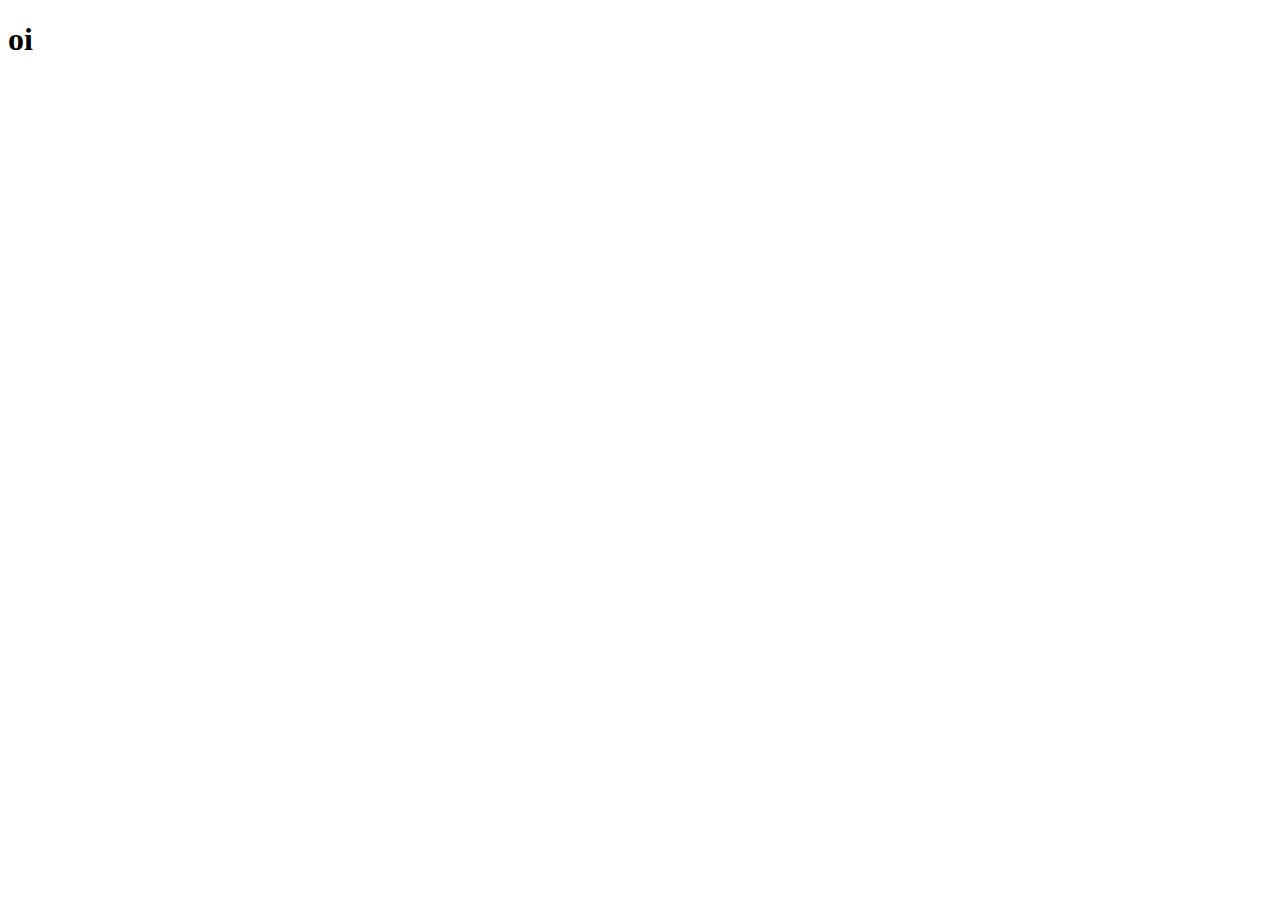
==== index.html @ 2e2fce92 "criei o bgl" ====
<!DOCTYPE html>
<html lang="en">
<head>
    <meta charset="UTF-8">
    <meta name="viewport" content="width=, initial-scale=1.0">
    <title>Document</title>
    <link rel="stylesheet" href="rafa.css">
</head>
<body>
    <h1>oi</h1>
</body>
</html>
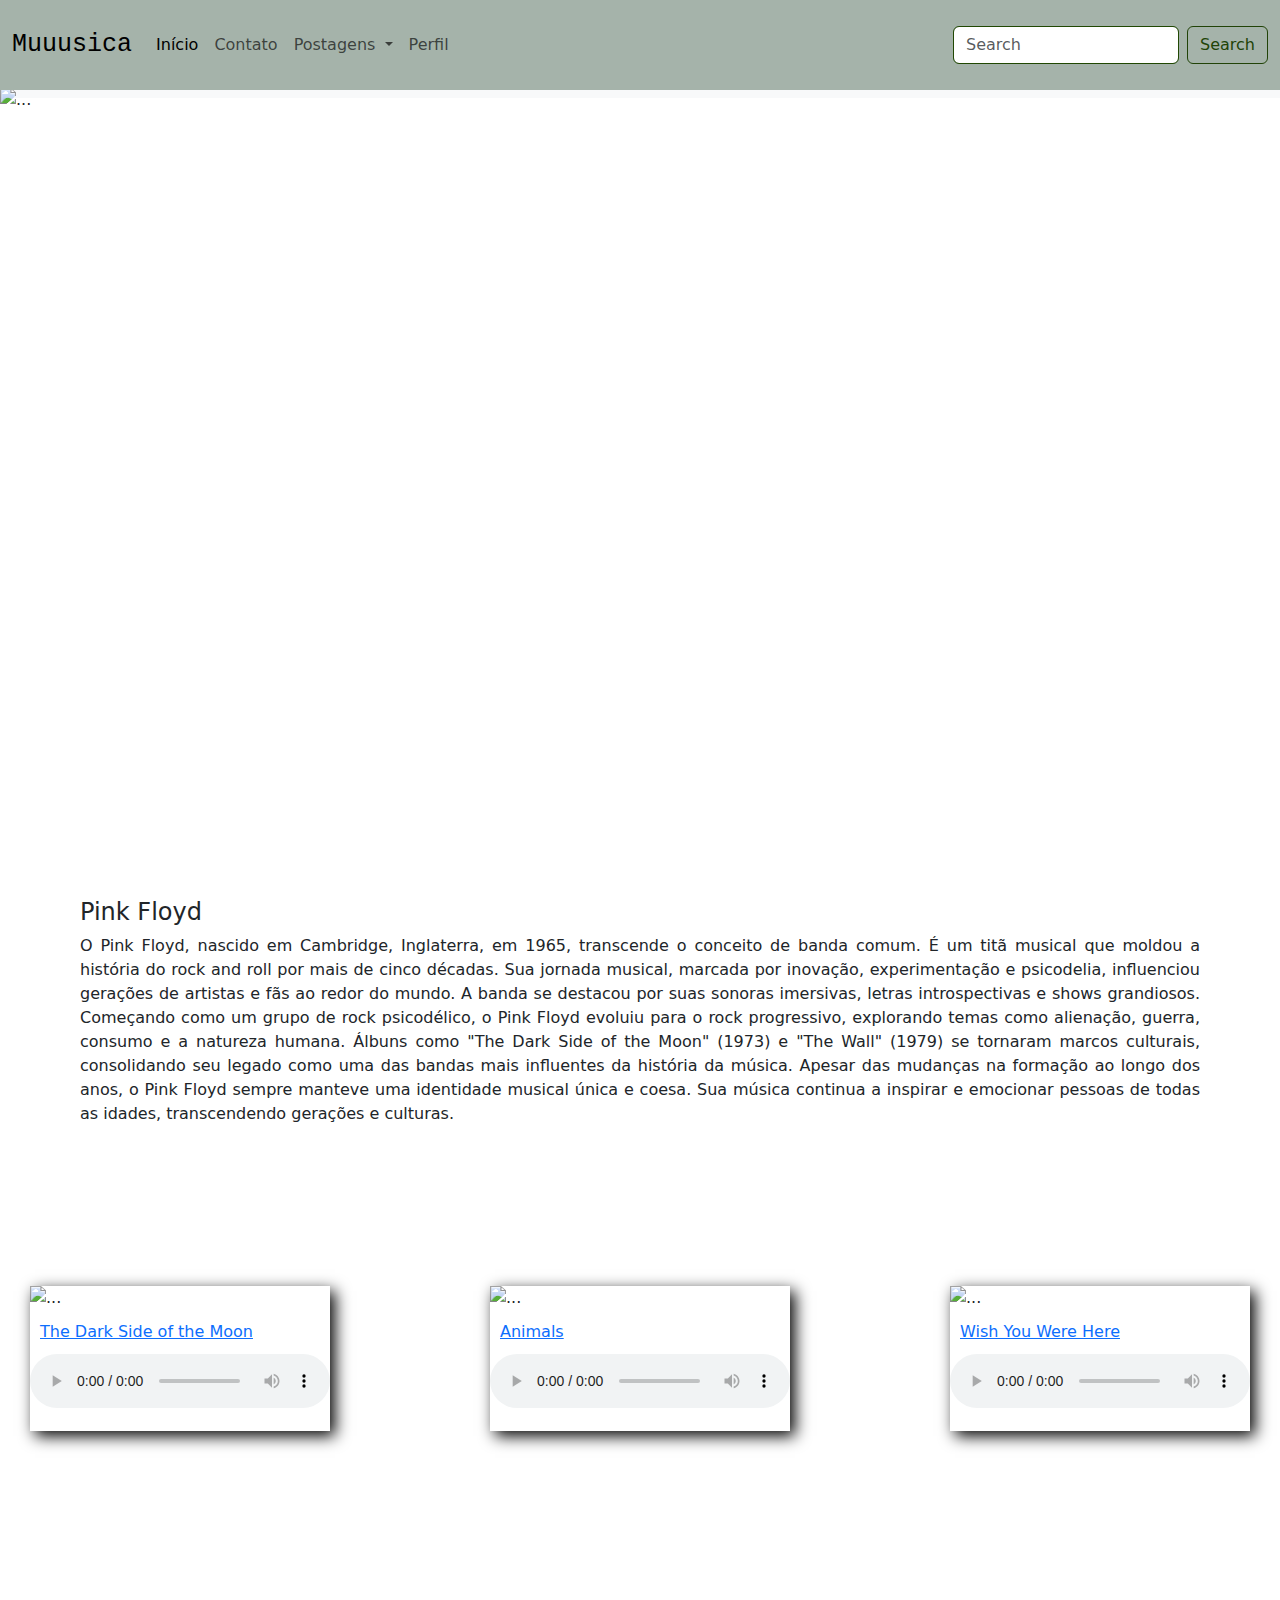
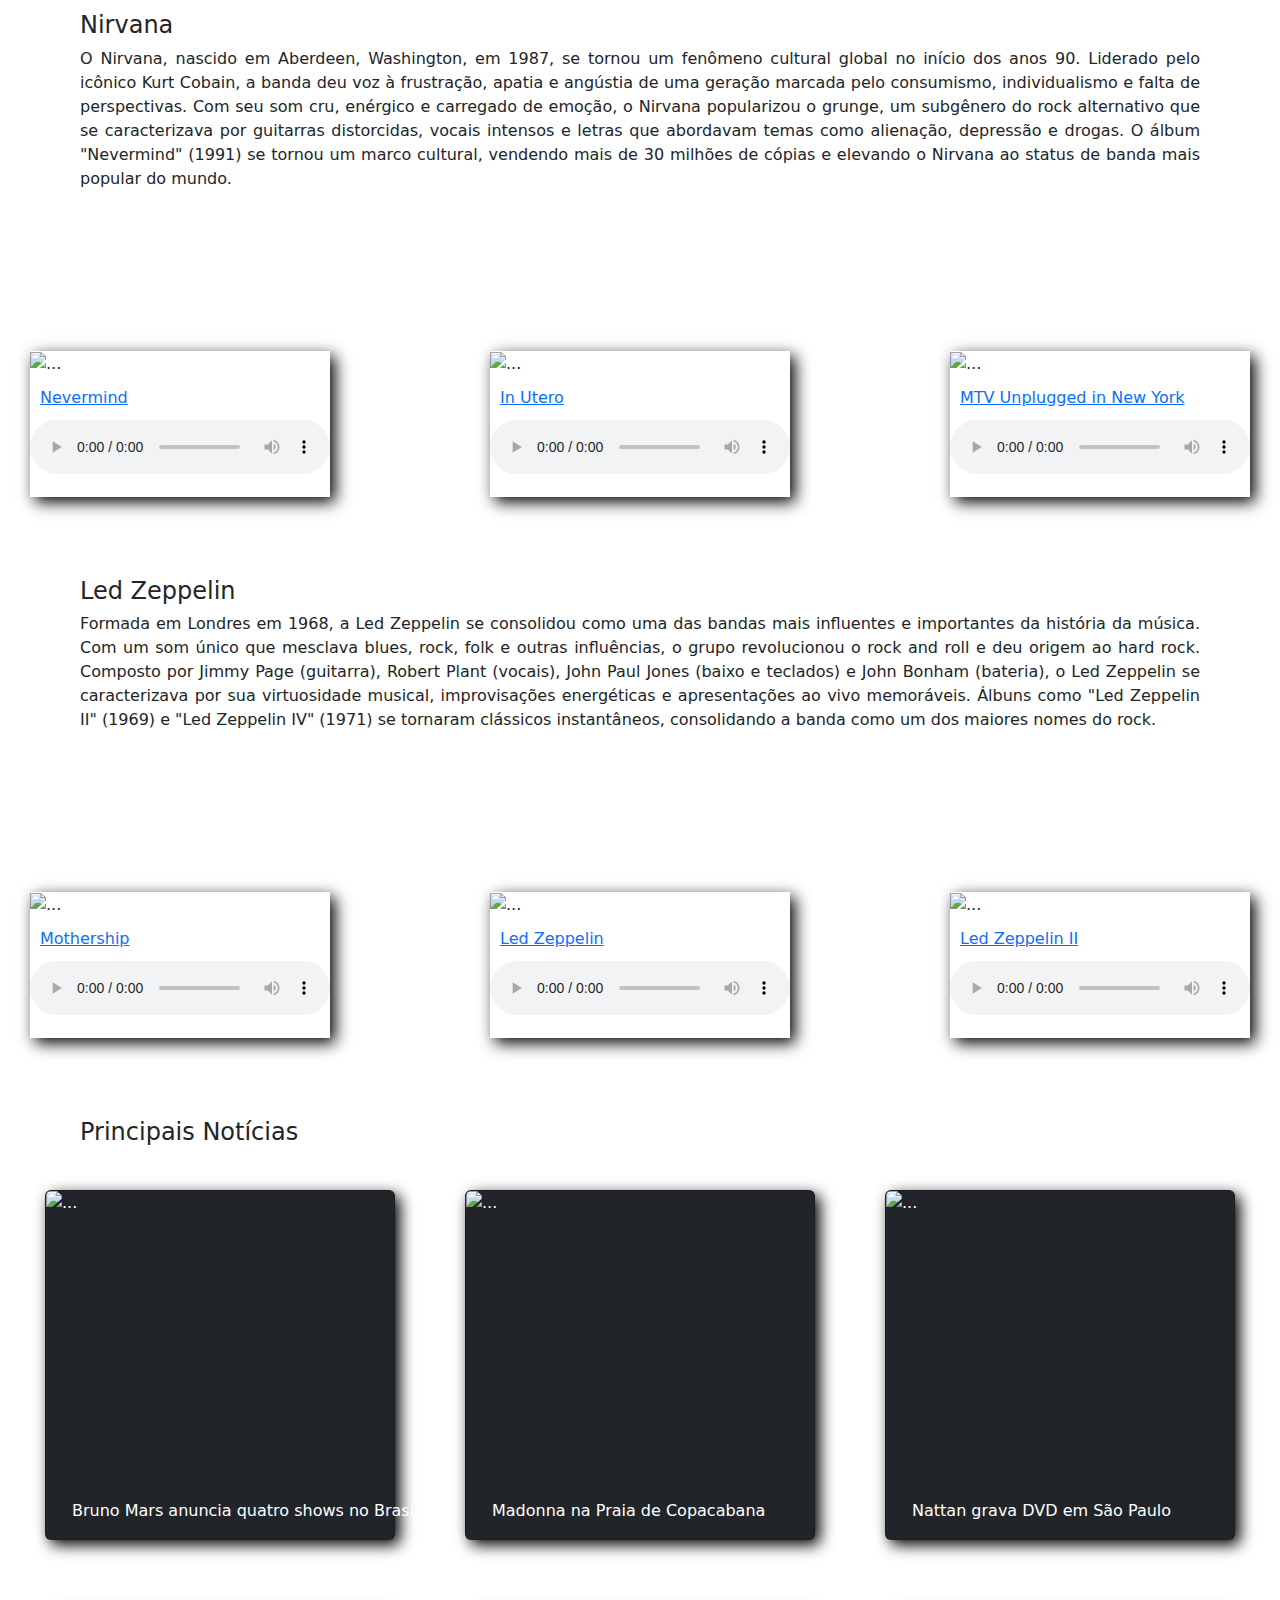
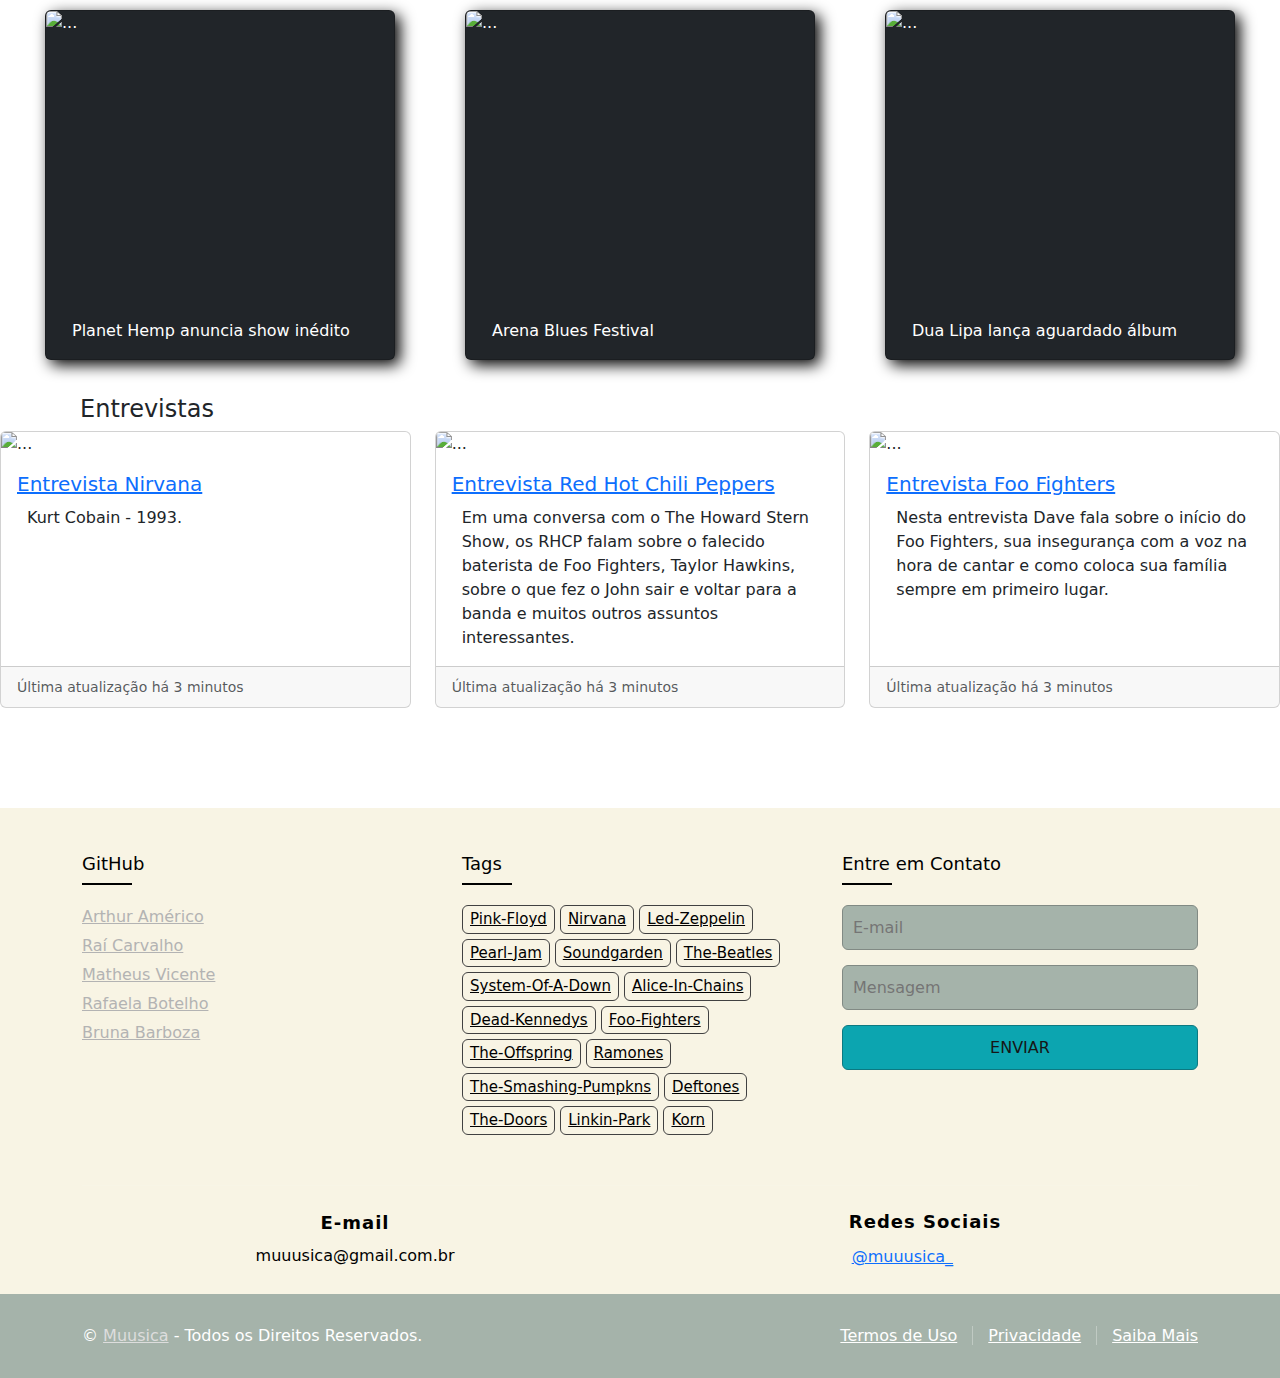
==== commit f0c4467d: "atualização do blog" ====
--- a/index.html
+++ b/index.html
@@ -1,12 +1,410 @@
-<!DOCTYPE html>
-<html lang="en">
-<head>
-    <meta charset="UTF-8">
-    <meta name="viewport" content="width=, initial-scale=1.0">
-    <title>Document</title>
-    <link rel="stylesheet" href="rafa.css">
-</head>
-<body>
-    <h1>oi</h1>
-</body>
-</html>+<!doctype html>
+<html lang="pt">
+  <head>
+    <meta charset="utf-8">
+    <meta name="viewport" content="width=device-width, initial-scale=1">
+    <title>Muuusica</title>
+    <link rel="stylesheet" href="style.css">
+    <link href="https://cdn.jsdelivr.net/npm/bootstrap@5.3.3/dist/css/bootstrap.min.css" rel="stylesheet" integrity="sha384-QWTKZyjpPEjISv5WaRU9OFeRpok6YctnYmDr5pNlyT2bRjXh0JMhjY6hW+ALEwIH" crossorigin="anonymous">
+  </head>
+  <body>
+    <div class="ajust">
+    <!-- cabeçalho -->
+    <nav class="navbar navbar-expand-lg bg-body-tertiary">
+      <div class="container-fluid">
+        <a class="navbar-brand" href="#" id="logo">Muuusica</a>
+        <button class="navbar-toggler" type="button" data-bs-toggle="collapse" data-bs-target="#navbarSupportedContent" aria-controls="navbarSupportedContent" aria-expanded="false" aria-label="Toggle navigation">
+          <span class="navbar-toggler-icon"></span>
+        </button>
+        <div class="collapse navbar-collapse" id="navbarSupportedContent">
+          <ul class="navbar-nav me-auto mb-2 mb-lg-0">
+            <li class="nav-item">
+              <a class="nav-link active" aria-current="page" href="#">Início</a>
+            </li>
+            <li class="nav-item">
+              <a class="nav-link" href="#">Contato</a>
+            </li>
+            <li class="nav-item dropdown">
+              <a class="nav-link dropdown-toggle" href="#" role="button" data-bs-toggle="dropdown" aria-expanded="false">
+                Postagens
+              </a>
+              <ul class="dropdown-menu">
+                <li><a class="dropdown-item" href="#">+ Acessados</a></li>
+                <li><hr class="dropdown-divider"></li>
+                <li><a class="dropdown-item" href="#">+ Recentes</a></li>
+                <li><hr class="dropdown-divider"></li>
+                <li><a class="dropdown-item" href="#">+ Antigos</a></li>
+              </ul>
+            </li>
+            <li class="nav-item">
+              <a class="nav-link" href="#">Perfil</a>
+            </li>
+          </ul>
+          <form class="d-flex" role="search">
+            <input class="form-control me-2" type="search" placeholder="Search" aria-label="Search" id="pesquisa">
+            <button class="btn btn-outline-success" type="submit" id="botao">Search</button>
+          </form>
+        </div>
+      </div>
+    </nav>
+
+    <img src="img/vacacerta.png" class="img-fluid" alt="...">
+    
+
+      <!-- textinho PINK FLOYD -->
+      <nav id="textinhos">
+        <h4>Pink Floyd</h4>
+        <p class="Pink-Floyd">O Pink Floyd, nascido em Cambridge, Inglaterra, em 1965, transcende o conceito de banda comum. É um titã musical que moldou a história do rock and roll por mais de cinco décadas. Sua jornada musical, marcada por inovação, experimentação e psicodelia, influenciou gerações de artistas e fãs ao redor do mundo.
+
+            A banda se destacou por suas sonoras imersivas, letras introspectivas e shows grandiosos. Começando como um grupo de rock psicodélico, o Pink Floyd evoluiu para o rock progressivo, explorando temas como alienação, guerra, consumo e a natureza humana. Álbuns como "The Dark Side of the Moon" (1973) e "The Wall" (1979) se tornaram marcos culturais, consolidando seu legado como uma das bandas mais influentes da história da música.
+            
+            Apesar das mudanças na formação ao longo dos anos, o Pink Floyd sempre manteve uma identidade musical única e coesa. Sua música continua a inspirar e emocionar pessoas de todas as idades, transcendendo gerações e culturas.</p>
+            
+            
+            <div class="conjunto">
+              <!-- card PINK FLOYD -->
+  <div class="card-pink-floyd" style="width: 25rem;">
+      <img src="https://i.pinimg.com/564x/8b/0e/ac/8b0eacfb48c80dfacb06a39e5e2611ad.jpg" class="card-img-top" alt="...">
+      <div class="card-body">
+        <p class="card-text"><a href="https://open.spotify.com/intl-pt/album/4LH4d3cOWNNsVw41Gqt2kv?si=0nzOTF5BSfioHKYjlMxzbg">The Dark Side of the Moon</a></p>
+        <p><audio controls>
+          <source src="https://www.musica.com/index.html" type="audio/mpeg">
+          Your browser does not support the audio tag.
+        </audio></p>
+        <!-- <p>29/04/24</p> -->
+      </div>
+    </div>
+
+    <div class="card-pink-floyd2" style="width: 25rem;">
+        <img src="https://i.pinimg.com/564x/07/fd/89/07fd897074e75d640ed205f7ed9dd1f7.jpg" class="card-img-top" alt="...">
+        <div class="card-body">
+          <p class="card-text"><a href="https://open.spotify.com/intl-pt/album/3b4E89rxzZQ9zkhgKpj8N4?si=tStj1AAkStaUDKm-9_G3Vw">Animals</a></p>
+          <p><audio controls>
+            <source src="https://www.musica.com/index.html" type="audio/mpeg">
+            Your browser does not support the audio tag.
+          </audio></p>
+          <!-- <p>29/04/24</p> -->
+        </div>
+      </div>
+
+      <div class="card-pink-floyd3" style="width: 25rem;">
+        <img src="https://i.pinimg.com/564x/00/82/e5/0082e52d4380efb933e1a458348c414b.jpg" class="card-img-top" alt="...">
+        <div class="card-body">
+          <p class="card-text"><a href="https://open.spotify.com/intl-pt/track/6mFkJmJqdDVQ1REhVfGgd1?si=edee49c60ad14e5a">Wish You Were Here</a></p>
+          <p><audio controls>
+            <source src="https://www.musica.com/index.html" type="audio/mpeg">
+            Your browser does not support the audio tag.
+          </audio></p>
+          <!-- <p>29/04/24</p> -->
+        </div>
+      </div>
+          </div>
+
+            
+
+    <!-- textinho NIRVANA -->
+    <nav id="textinhos2">
+        <h4>Nirvana</h4>
+        <p class="Nirvana">O Nirvana, nascido em Aberdeen, Washington, em 1987, se tornou um fenômeno cultural global no início dos anos 90. Liderado pelo icônico Kurt Cobain, a banda deu voz à frustração, apatia e angústia de uma geração marcada pelo consumismo, individualismo e falta de perspectivas.
+
+            Com seu som cru, enérgico e carregado de emoção, o Nirvana popularizou o grunge, um subgênero do rock alternativo que se caracterizava por guitarras distorcidas, vocais intensos e letras que abordavam temas como alienação, depressão e drogas. O álbum "Nevermind" (1991) se tornou um marco cultural, vendendo mais de 30 milhões de cópias e elevando o Nirvana ao status de banda mais popular do mundo.</p>
+            
+            
+            <div class="conjunto">
+              <!-- card NIRVANA -->
+  <div class="card-nirvana" style="width: 25rem;">
+      <img src="https://i.pinimg.com/564x/83/9b/0b/839b0b68854cecc48237c3eac09dcaaa.jpg" class="card-img-top" alt="...">
+      <div class="card-body">
+        <p class="card-text"><a href="https://open.spotify.com/intl-pt/album/2UJcKiJxNryhL050F5Z1Fk?si=R3xL2Rp5QDGKUphwubn1JA">Nevermind</a></p>
+        <p><audio controls>
+          <source src="https://www.musica.com/index.html" type="audio/mpeg">
+          Your browser does not support the audio tag.
+        </audio></p>
+        <!-- <p>29/04/24</p> -->
+      </div>
+    </div>
+
+    <div class="card-nirvana2" style="width: 25rem;">
+        <img src="https://i.pinimg.com/564x/1b/c4/2e/1bc42e73048e25d243e305fae7b4655d.jpg" class="card-img-top" alt="...">
+        <div class="card-body">
+          <p class="card-text"><a href="https://open.spotify.com/intl-pt/album/7wOOA7l306K8HfBKfPoafr?si=TO30YuoESryQ3_I5gR3kEg">In Utero</a></p>
+          <p><audio controls>
+            <source src="https://www.musica.com/index.html" type="audio/mpeg">
+            Your browser does not support the audio tag.
+          </audio></p>
+          <!-- <p>1994</p> -->
+        </div>
+      </div>
+
+      <div class="card-nirvana3" style="width: 25rem;">
+        <img src="https://i.pinimg.com/564x/a4/f9/58/a4f958f7fb4ba40ae4b132d6a9cff36e.jpg" class="card-img-top" alt="...">
+        <div class="card-body">
+          <p class="card-text"><a href="https://open.spotify.com/intl-pt/album/1To7kv722A8SpZF789MZy7?si=DZNFBUH0R_a10t2YnTiuYw">MTV Unplugged in New York</a></p>
+          <p><audio controls>
+            <source src="https://www.musica.com/index.html" type="audio/mpeg">
+            Your browser does not support the audio tag.
+          </audio></p>
+          <!-- <p>29/04/24</p> -->
+        </div>
+      </div>
+          </div>
+            
+
+      <!-- textinho LED ZEPPELIN -->
+      <nav id="textinhos3">
+        <h4>Led Zeppelin</h4>
+        <p class="Zeppelin">Formada em Londres em 1968, a Led Zeppelin se consolidou como uma das bandas mais influentes e importantes da história da música. Com um som único que mesclava blues, rock, folk e outras influências, o grupo revolucionou o rock and roll e deu origem ao hard rock.
+
+          Composto por Jimmy Page (guitarra), Robert Plant (vocais), John Paul Jones (baixo e teclados) e John Bonham (bateria), o Led Zeppelin se caracterizava por sua virtuosidade musical, improvisações energéticas e apresentações ao vivo memoráveis. Álbuns como "Led Zeppelin II" (1969) e "Led Zeppelin IV" (1971) se tornaram clássicos instantâneos, consolidando a banda como um dos maiores nomes do rock.</p>
+          
+          
+          <div class="conjunto">
+            <!-- card ZEPPELIN -->
+<div class="card-zeppelin" style="width: 25rem;">
+    <img src="https://i.pinimg.com/564x/d7/a3/61/d7a361bcf635865a1b9e4196d1468125.jpg" class="card-img-top" alt="...">
+    <div class="card-body">
+      <p class="card-text"><a href="https://open.spotify.com/intl-pt/album/4wExFfncaUIqSgoxnqa3Eh?si=-P8mlP_ARDmN9WMCixG2mA">Mothership</a></p>
+      <p><audio controls>
+        <source src="https://www.musica.com/index.html" type="audio/mpeg">
+        Your browser does not support the audio tag.
+      </audio></p>
+      <!-- <p>29/04/24</p> -->
+    </div>
+  </div>
+
+  <div class="card-zeppelin2" style="width: 25rem;">
+      <img src="https://i.pinimg.com/564x/57/4f/5a/574f5aee2940d2ab07c97d25f1c0455b.jpg" class="card-img-top" alt="...">
+      <div class="card-body">
+        <p class="card-text"><a href="https://open.spotify.com/intl-pt/album/1J8QW9qsMLx3staWaHpQmU?si=oXhVfI7ETeu9Li_0cBPs-w">Led Zeppelin</a></p>
+        <p><audio controls>
+          <source src="https://www.musica.com/index.html" type="audio/mpeg">
+          Your browser does not support the audio tag.
+        </audio></p>
+        <!-- <p>29/04/24</p> -->
+      </div>
+    </div>
+
+    <div class="card-zeppelin3" style="width: 25rem;">
+      <img src="https://i.pinimg.com/564x/5b/29/6d/5b296d03940870b76f90e111aa1ef8a0.jpg" class="card-img-top" alt="...">
+      <div class="card-body">
+        <p class="card-text"><a href="https://open.spotify.com/intl-pt/album/58MQ0PLijVHePUonQlK76Y?si=Z26dNfX9R6GcmipgGqQS9A">Led Zeppelin II</a></p>
+        <p><audio controls>
+          <source src="https://open.spotify.com/intl-pt/album/70B0okSV1KXhxprN9OlAd6?si=sUi73F-MTwq4aCWMfXv5Kw" type="audio/mpeg">
+          Your browser does not support the audio tag.
+        </audio></p>
+        <!-- <p>29/04/24</p> -->
+      </div>
+    </div>
+        </div>
+
+        <!-- NOTICIAS -->
+        <h4>Principais Notícias</h4>
+        <div class="container-noticia">
+          <div class="cards-noticias">
+            <div class="card text-bg-dark" id="card1">
+              <img src="https://i.pinimg.com/564x/2d/a0/0a/2da00a6c20a487f69ea98f63447bb0eb.jpg" class="card-img" alt="...">
+              <div class="card-img-overlay">
+                <p class="card-text"><a class="dropdown-item" href="pagina1.html">Bruno Mars anuncia quatro shows no Brasil</a></p>
+              </div>
+            </div>
+    
+            <div class="card text-bg-dark" id="card2">
+              <img src="https://i.pinimg.com/564x/28/18/43/28184385520ed8df1a24f3bd466b1122.jpg" class="card-img" alt="...">
+              <div class="card-img-overlay">
+                <p class="card-text"><a class="dropdown-item" href="pagina2.html">Madonna na Praia de Copacabana</a></p>
+              </div>
+            </div>
+    
+            <div class="card text-bg-dark" id="card3">
+              <img src="https://i.pinimg.com/564x/01/26/05/0126054768b48b5110ee1404439d9949.jpg" class="card-img" alt="...">
+              <div class="card-img-overlay">
+                <p class="card-text"><a class="dropdown-item" href="pagina3.html">Nattan grava DVD em São Paulo</a></p>
+              </div>
+            </div>
+  
+            <div class="noticias2">
+              <div class="card text-bg-dark" id="card4">
+                <img src="https://i.pinimg.com/564x/8b/3e/fd/8b3efda1daa98ba8a43a5511865885ba.jpg" class="card-img" alt="...">
+                <div class="card-img-overlay">
+                  <p class="card-text"><a class="dropdown-item" href="pagina4.html">Dua Lipa lança aguardado álbum</a></p>
+                </div>
+              </div>
+      
+              <div class="card text-bg-dark" id="card5">
+                <img src="https://i.pinimg.com/736x/44/3e/30/443e302f28332b9a11570675133cf464.jpg" class="card-img" alt="...">
+                <div class="card-img-overlay">
+                  <p class="card-text"><a class="dropdown-item" href="pagina5.html">Planet Hemp anuncia show inédito</a></p>
+                </div>
+              </div>
+      
+              <div class="card text-bg-dark" id="card6">
+                <img src="https://i.pinimg.com/564x/3f/4b/0b/3f4b0b391c83e9f4bbc1024a74f4acc5.jpg" class="card-img" alt="...">
+                <div class="card-img-overlay">
+                  <p class="card-text"><a class="dropdown-item" href="pagina6.html">Arena Blues Festival</a></p>
+                </div>
+              </div>
+            </div>
+          </div>
+        </div>
+        
+        <!-- ENTREVISTAS -->
+        <h4>Entrevistas</h4>
+        <div class="row row-cols-1 row-cols-md-3 g-4">
+          <div class="col">
+            <div class="card h-100">
+              <img src="https://i.pinimg.com/564x/ee/73/4a/ee734a4445c78dedb43056dbc1851bb4.jpg" class="card-img-top" alt="...">
+              <div class="card-body">
+                <h5 class="card-title"><a href="https://youtu.be/W2USz8IiMYY?si=KU3yqyd0rmI10uoE">Entrevista Nirvana</a></h5>
+                <p class="card-text">Kurt Cobain - 1993.</p>
+              </div>
+              <div class="card-footer">
+                <small class="text-body-secondary">Última atualização há 3 minutos</small>
+              </div>
+            </div>
+          </div>
+          <div class="col">
+            <div class="card h-100">
+              <img src="https://i.pinimg.com/564x/e0/80/79/e0807944ef5f963a4ae2338bcd6702b8.jpg" class="card-img-top" alt="...">
+              <div class="card-body">
+                <h5 class="card-title"><a href="https://youtu.be/b4aJ_Y0a3aY?si=JxeuzOEn7cS88hr6">Entrevista Red Hot Chili Peppers</a></h5>
+                <p class="card-text">Em uma conversa com o The Howard Stern Show, os RHCP falam sobre o falecido baterista de Foo Fighters, Taylor Hawkins, sobre o que fez o John sair e voltar para a banda e muitos outros assuntos interessantes.</p>
+              </div>
+              <div class="card-footer">
+                <small class="text-body-secondary">Última atualização há 3 minutos</small>
+              </div>
+            </div>
+          </div>
+          <div class="col">
+            <div class="card h-100">
+              <img src="https://i.pinimg.com/564x/86/94/f9/8694f9ecf9a0245925808cc82f16cb34.jpg" class="card-img-top" alt="...">
+              <div class="card-body">
+                <h5 class="card-title"><a href="https://youtu.be/aa15JPgI9_8?si=7BGkM9EPXSxnw6CH">Entrevista Foo Fighters</a></h5>
+                <p class="card-text">Nesta entrevista Dave fala sobre o início do Foo Fighters, sua insegurança com a voz na hora de cantar e como coloca sua família sempre em primeiro lugar.</p>
+              </div>
+              <div class="card-footer">
+                <small class="text-body-secondary">Última atualização há 3 minutos</small>
+              </div>
+            </div>
+          </div>
+        </div>
+          
+          <!-- rodapé -->
+          <footer class="footer">
+           
+  
+            <div class="container">
+            
+              <div class="row">
+                
+                <div class="col-md-6 col-lg-4">
+                  
+                  <div class="footer-blog">
+                  
+                    <h3>GitHub</h3>
+                <div>
+                  <a href="https://github.com/intentdoor">Arthur Américo</a>
+                </div>
+                <div>
+                  <a href="https://github.com/Rai123100">Raí Carvalho</a>
+                </div>
+                <div>
+                  <a href="https://github.com/vicenteruedamatheus">Matheus Vicente</a>
+                </div>
+                <div>
+                  <a href="https://github.com/bruxa61">Rafaela Botelho</a>
+                </div>
+                <div>
+                  <a href="https://github.com/brubsb">Bruna Barboza</a>
+                </div>
+                    
+                  
+                  </div>
+                </div><!--Coluna 1-->
+                
+                <div class="col-md-6 col-lg-4">
+                
+                  <div class="footer-tags">
+                    <h3>Tags</h3>
+                    <a href="https://open.spotify.com/intl-pt/artist/0k17h0D3J5VfsdmQ1iZtE9?si=enNG_S7LQ8eKW4JZoqQD4A">Pink-Floyd</a>
+                    <a href="https://open.spotify.com/intl-pt/artist/6olE6TJLqED3rqDCT0FyPh?si=1XyV0kkGTLS_mU6n2plf1Q">Nirvana</a>
+                    <a href="https://open.spotify.com/intl-pt/artist/36QJpDe2go2KgaRleHCDTp?si=n8wv3KvPQYmn-aA9Hf57NA">Led-Zeppelin</a>
+                    <a href="https://open.spotify.com/intl-pt/artist/1w5Kfo2jwwIPruYS2UWh56?si=6B52azhcQG6glJFqBTHATA">Pearl-jam</a>
+                    <a href="https://open.spotify.com/intl-pt/artist/5xUf6j4upBrXZPg6AI4MRK?si=-PsyqMPPQeKHHLv05IDWBQ">Soundgarden</a>
+                    <a href="https://open.spotify.com/intl-pt/artist/3WrFJ7ztbogyGnTHbHJFl2?si=rMMSrRiCQlC6gOvj27dtGA">The-Beatles</a>
+                    <a href="https://open.spotify.com/intl-pt/artist/5eAWCfyUhZtHHtBdNk56l1?si=uozr8I7ESG6GQX-wp6aGjg">System-of-a-Down</a>
+                    <a href="https://open.spotify.com/intl-pt/artist/64tNsm6TnZe2zpcMVMOoHL?si=ZDaAD5slRMOV-CXwfyXdwg">Alice-in-Chains</a>
+                    <a href="https://open.spotify.com/intl-pt/artist/30U8fYtiNpeA5KH6H87QUV?si=vVW3HXvHTjKVV2Y7gLanhw">Dead-Kennedys</a>
+                    <a href="https://open.spotify.com/intl-pt/artist/7jy3rLJdDQY21OgRLCZ9sD?si=X525nAqUQnSj-AZ4tfKDww">Foo-Fighters</a>
+                    <a href="https://open.spotify.com/intl-pt/artist/5LfGQac0EIXyAN8aUwmNAQ?si=cQ_TrwjXQIWdSo2_s2DJ_g">The-Offspring</a>
+                    <a href="https://open.spotify.com/intl-pt/artist/1co4F2pPNH8JjTutZkmgSm?si=Wmt4JSYsT8mwQF_g-n9iLg">Ramones</a>
+                    <a href="https://open.spotify.com/intl-pt/artist/40Yq4vzPs9VNUrIBG5Jr2i?si=rVAK-GQISe64npubGntPvw">The-Smashing-Pumpkns</a>
+                    <a href="https://open.spotify.com/intl-pt/artist/6Ghvu1VvMGScGpOUJBAHNH?si=oaDUDTzYQMyI3JKSY9pB1g">Deftones</a>
+                    <a href="https://open.spotify.com/intl-pt/artist/22WZ7M8sxp5THdruNY3gXt?si=eI0nPpm_RJuIzydHMgPxEg">The-Doors</a>
+                    <a href="https://open.spotify.com/intl-pt/artist/6XyY86QOPPrYVGvF9ch6wz?si=ki8D29mYRS2WLte1VqXoow">Linkin-Park</a>
+                    <a href="https://open.spotify.com/intl-pt/artist/3RNrq3jvMZxD9ZyoOZbQOD?si=Ebf_dl0VTP-XtK6lTnvBKw">Korn</a>
+                  </div>
+                
+                </div><!--Coluna 2-->
+                <div class="col-md-6 col-lg-4">
+                  
+                  <div class="footer-newsletter">
+                    
+                    <h3>Entre em Contato</h3>
+                    <form class="form" action="#" method="post">
+                      <input class="campo" placeholder="E-mail" required="">
+                      <input class="campo" placeholder="Mensagem" required="">
+                      <button class="btn">Enviar</button>
+                    </form>
+                  </div>
+                </div><!--Coluna 3-->
+              </div><!--row-->
+            </div><!--container-->
+            <div class="container">
+              <div class="footer-contact">
+                <div class="row align-items-center">
+                  
+                  <div class="col-md-6">
+                    <h4>E-mail</h4>
+                    <p>muuusica@gmail.com.br</p>
+                  </div>
+                  
+                  <div class="col-md-6">
+                  
+                    <h4>Redes Sociais</h4>
+                    <a href="https://twitter.com/">@muuusica_<i class="fab fa-twitter"></i></a>
+                    <a href="https://www.facebook.com/"><i class="fab fa-facebook-f"></i></a>
+                    <a href="https://www.instagram.com/"><i class="fab fa-instagram"></i></a>
+                    <a href="https://br.pinterest.com/"><i class="fab fa-pinterest"></i></a>
+                  
+                  </div>
+                </div>
+              </div>
+            </div>
+            <div class="copyright">
+              <div class="container">
+              
+                <div class="row align-items-center">
+                  
+                  <div class="col-md-6">
+                    <div class="copy-text">
+                      <p>&copy; <a href="#">Muusica</a> - Todos os Direitos Reservados.</p>
+                    </div>
+                  </div>
+                  
+                  <div class="col-md-6">
+                    <div class="copy-menu">
+                      <a href="#">Termos de Uso</a>
+                      <a href="#">Privacidade</a>
+                      <a href="#">Saiba Mais</a>
+                    </div>
+                  </div>
+                
+                </div>
+      </div>
+    </nav>
+      
+    <script src="https://cdn.jsdelivr.net/npm/bootstrap@5.3.3/dist/js/bootstrap.bundle.min.js" integrity="sha384-YvpcrYf0tY3lHB60NNkmXc5s9fDVZLESaAA55NDzOxhy9GkcIdslK1eN7N6jIeHz" crossorigin="anonymous"></script>
+
+  </div>
+  </body>
+</html>
--- a/style.css
+++ b/style.css
@@ -0,0 +1,510 @@
+/* cabeçalho */
+.container-fluid{
+  height: 90px;
+  background-color: #a5b3aa;
+  margin-top: -8px;
+  z-index: 2;
+}
+
+#logo{
+  font-size: 25px;
+  font-family: monospace;
+}
+
+#pesquisa {
+  border: 1px solid #214803;
+}
+
+#botao{
+  border: 1px solid #214307;
+  color: #214307;
+}
+
+.navbar bg-body-tertiary{
+  padding-left: -200px;
+}
+
+#textinhos{
+  margin-top: 800px;
+}
+
+#textinhos2{
+  margin-top: 100px;
+}
+
+.Pink-Floyd{
+  display: flex;
+  text-align: justify;
+  margin: 80px;
+  margin-top: -1px;
+}
+
+.Nirvana{
+  display: flex;
+  text-align: justify;
+  margin: 80px;
+  margin-top: -1px;
+}
+
+.Zeppelin{
+  display: flex;
+  text-align: justify;
+  margin: 80px;
+  margin-top: -1px;
+}
+
+.card-pink-floyd{
+  margin: 80px;
+  box-shadow: 5px 5px 15px black;
+  display: inline-block;
+  cursor: pointer;
+}
+
+.card-pink-floyd:hover{
+  transform: scale(1.05);
+}
+
+.card-pink-floyd2{
+  margin: 80px;
+  box-shadow: 5px 5px 15px black;
+  float: left;
+  cursor: pointer;
+}
+
+.card-pink-floyd2:hover{
+  transform: scale(1.05);
+}
+
+.card-pink-floyd3{
+  margin: 80px;
+  box-shadow: 5px 5px 15px black;
+  float: left;
+  cursor: pointer;
+}
+
+.card-pink-floyd3:hover{
+  transform: scale(1.05);
+}
+
+.conjunto {
+  display: flex;
+  justify-content: center;
+}
+
+.card-nirvana{
+  margin: 80px;
+  box-shadow: 5px 5px 15px black;
+  display: inline-block;
+  cursor: pointer;
+}
+
+.card-nirvana:hover{
+  transform: scale(1.05);
+}
+
+.card-nirvana2{
+  margin: 80px;
+  box-shadow: 5px 5px 15px black;
+  float: left;
+  cursor: pointer;
+}
+
+.card-nirvana2:hover{
+  transform: scale(1.05);
+}
+
+.card-nirvana3{
+  margin: 80px;
+  box-shadow: 5px 5px 15px black;
+  float: left;
+  cursor: pointer;
+}
+
+.card-nirvana3:hover{
+  transform: scale(1.05);
+}
+
+.card-zeppelin{
+  margin: 80px;
+  box-shadow: 5px 5px 15px black;
+  display: inline-block;
+  cursor: pointer;
+}
+
+.card-zeppelin:hover{
+  transform: scale(1.05);
+}
+
+.card-zeppelin2{
+  margin: 80px;
+  box-shadow: 5px 5px 15px black;
+  float: left;
+  cursor: pointer;
+}
+
+.card-zeppelin2:hover{
+  transform: scale(1.05);
+}
+
+.card-zeppelin3{
+  margin: 80px;
+  box-shadow: 5px 5px 15px black;
+  float: left;
+  cursor: pointer;
+}
+
+.card-zeppelin3:hover{
+  transform: scale(1.05);
+}
+
+.card-text{
+  margin: 10px;
+}
+
+#carrosel-pink-floyd{
+  width: 60%;
+  position: absolute;
+  left: 20%;
+}
+
+h4{
+  margin: 80px;
+}
+
+.img-fluid{
+  width: 100%;
+  height: auto;
+  z-index: 1;
+  /* o raí manja mt */
+  position: absolute;
+  margin-top: -10px;
+}
+
+body {
+  margin: 0;
+  font-family: Arial, Helvetica, sans-serif;
+  background: #ffffff;
+}
+a {
+  transition: .3s;
+}
+a:hover,
+a:active,
+a:focus {
+  outline: none;
+  text-decoration: none;
+}
+.footer {
+  position: relative;
+  padding-top: 45px;
+  background: #f8f4e4;
+}
+.footer .footer-blog,
+.footer .footer-insta,
+.footer .footer-tags,
+.footer .footer-newsletter {
+  position: relative;
+  margin-bottom: 45px;
+}
+.footer .footer-blog h3,
+.footer .footer-insta h3,
+.footer .footer-tags h3,
+.footer .footer-newsletter h3 {
+  position: relative;
+  margin-bottom: 20px;
+  padding-bottom: 10px;
+  font-size: 18px;
+  font-weight: 400;
+  color: #000000;
+}
+.footer .footer-blog h3::after,
+.footer .footer-insta h3::after,
+.footer .footer-tags h3::after,
+.footer .footer-newsletter h3::after {
+  position: absolute;
+  content: "";
+  width: 50px;
+  height: 2px;
+  left: 0;
+  bottom: 0;
+  background: #000000;
+}
+.footer .footer-blog div {
+  position: relative;
+}
+.footer .footer-blog div a {
+  display: block;
+  margin-bottom: 5px;
+  font-size: 16px;
+  color: #b3b3b3;
+}
+.footer .footer-blog div a:hover {
+  color: #0085ff;
+}
+.footer .footer-blog div p {
+  padding-left: 20px;
+  color: #757575;
+  font-size: 13px;
+  font-weight: 600;
+  letter-spacing: 1px;
+}
+.footer .footer-blog div p::before {
+  position: absolute;
+  content: "\f017";
+  font-family: "Font Awesome 5 Free";
+  font-weight: 400;
+  color: #757575;
+  left: 15px;
+}
+.footer .footer-insta {
+  float: left;
+  font-size: 0;
+}
+.footer .footer-insta a {
+  padding: 0 5px 5px 0;
+  display: block;
+  width: 33.33%;
+  float: left;
+}
+.footer .footer-insta a img {
+  width: 100%;
+}
+.footer .footer-tags {
+  font-size: 0;
+}
+.footer .footer-tags a {
+  display: inline-block;
+  margin: 0 5px 5px 0;
+  padding: 2px 7px;
+  font-size: 15px;
+  color: #000000;
+  text-transform: capitalize;
+  border: 1px solid #414141;
+  border-radius: 6px;
+}
+.footer .footer-tags a:hover {
+  color: #000000;
+  background: #0085ff;
+  border-color: #0085ff;
+}
+.footer .footer-newsletter .form {
+  
+  position: relative;
+  width: 100%;
+}
+.footer .footer-newsletter .campo {
+  
+  width: 100%;
+  height: 45px;
+  float: left;
+  border: 1px solid #818a84;
+  background: #a5b3aa;
+  margin-bottom: 15px;
+  border-radius: 6px;
+  outline: none;
+  padding: 5px 10px;
+  color: #000000;
+}
+.footer .footer-newsletter .campo:focus {
+  
+  color:#000000!important;
+}
+.footer .footer-newsletter .btn {
+  display: block;
+  width: 100%;
+  height: 45px;
+  padding: 8px 20px;
+  font-size: 16px;
+  font-weight: 400;
+  text-transform: uppercase;
+  color: #161616;
+  background: #0ca5b0;
+  border-radius: 0;
+  border: 1px solid #0c7981;
+  transition: .3s;
+  border-radius: 6px;
+}
+.footer .footer-newsletter .btn:hover {
+  color: #ffffff;
+  background: #0c6a70;
+  border-color: #222121;
+}
+.footer .footer-newsletter .btn:focus {
+  box-shadow: none;
+}
+.footer .footer-contact {
+  position: relative;
+  padding: 25px 0;
+  text-align: center;
+  border-top: 1px solid rgba(256, 256, 256, .1);
+}
+.footer .footer-contact h4 {
+  position: relative;
+  margin-bottom: 10px;
+  font-size: 18px;
+  font-weight: 600;
+  letter-spacing: 1px;
+  color: #000000;
+}
+.footer .footer-contact p {
+  margin: 0;
+  font-size: 16px;
+  color: #000000;
+}
+.footer .footer-contact a {
+  display: inline-block;
+}
+.footer .footer-contact a i {
+  margin-right: 10px;
+  font-size: 18px;
+  color: #ffffff;
+}
+.footer .footer-contact a:last-child i {
+  margin: 0;
+}
+.footer .footer-contact a:hover i {
+  color: #0085ff;
+}
+@media (max-width: 767.98px) {
+  .footer .footer-contact .col-md-4 {
+    margin-bottom: 25px;
+  }
+  .footer .footer-contact .col-md-4:last-child {
+    margin: 0;
+  }
+}
+.footer .copyright {
+  position: relative;
+  padding: 30px 0;
+  background: #a5b3aa;
+}
+.footer .copyright .copy-text p {
+  margin: 0;
+  font-size: 16px;
+  font-weight: 400;
+  color: #ffffff;
+}
+.footer .copyright .copy-text p a {
+  color: #dddddd;
+}
+.footer .copyright .copy-text p a:hover {
+  color: #0085ff;
+}
+.footer .copyright .copy-menu {
+  position: relative;
+  font-size: 0;
+  text-align: right;
+}
+.footer .copyright .copy-menu a {
+  color: #ffffff;
+  font-size: 16px;
+  font-weight: 400;
+  margin-right: 15px;
+  padding-right: 15px;
+  border-right: 1px solid rgba(255, 255, 255, .3);
+}
+.footer .copyright .copy-menu a:hover {
+  color: #fcfcfc;
+}
+.footer .copyright .copy-menu a:last-child {
+  margin-right: 0;
+  padding-right: 0;
+  border-right: none;
+}
+@media (max-width: 767.98px) {
+  .footer .copyright .copy-text,
+  .footer .copyright .copy-menu {
+    text-align: center;
+  }
+  .footer .copyright .copy-text p {
+    margin-bottom: 5px;
+  }
+}
+
+.col{
+  margin-bottom: 100px;
+}
+
+.cards-noticias{
+  display: flex;
+  flex-wrap: wrap;
+  justify-content: center;
+}
+
+#card1{
+  width: 350px;
+  height: 350px;
+  margin: 35px;
+  box-shadow: 5px 5px 15px black;
+  display: inline-block;
+}
+
+
+#card1:hover{
+  transform: scale(1.05);
+}
+
+#card2{
+  width: 350px;
+  height: 350px;
+  margin: 35px;
+  box-shadow: 5px 5px 15px black;
+  float: left;
+}
+
+#card2:hover{
+  transform: scale(1.05);
+}
+
+#card3{
+  width: 350px;
+  height: 350px;
+  margin: 35px;
+  box-shadow: 5px 5px 15px black;
+  float: left;
+}
+
+#card3:hover{
+  transform: scale(1.05);
+}
+
+#card4{
+  width: 350px;
+  height: 350px;
+  margin: 35px;
+  box-shadow: 5px 5px 15px black;
+  display: inline-block;
+}
+
+#card4:hover{
+  transform: scale(1.05);
+}
+
+#card5{
+  width: 350px;
+  height: 350px;
+  margin: 35px;
+  box-shadow: 5px 5px 15px black;
+  float: left;
+}
+
+#card5:hover{
+  transform: scale(1.05);
+}
+
+#card6{
+  width: 350px;
+  height: 350px;
+  margin: 35px;
+  box-shadow: 5px 5px 15px black;
+  float: left;
+}
+
+#card6:hover{
+  transform: scale(1.05);
+}
+
+.card-img-overlay{
+  display: flex;
+  align-items: flex-end;
+}